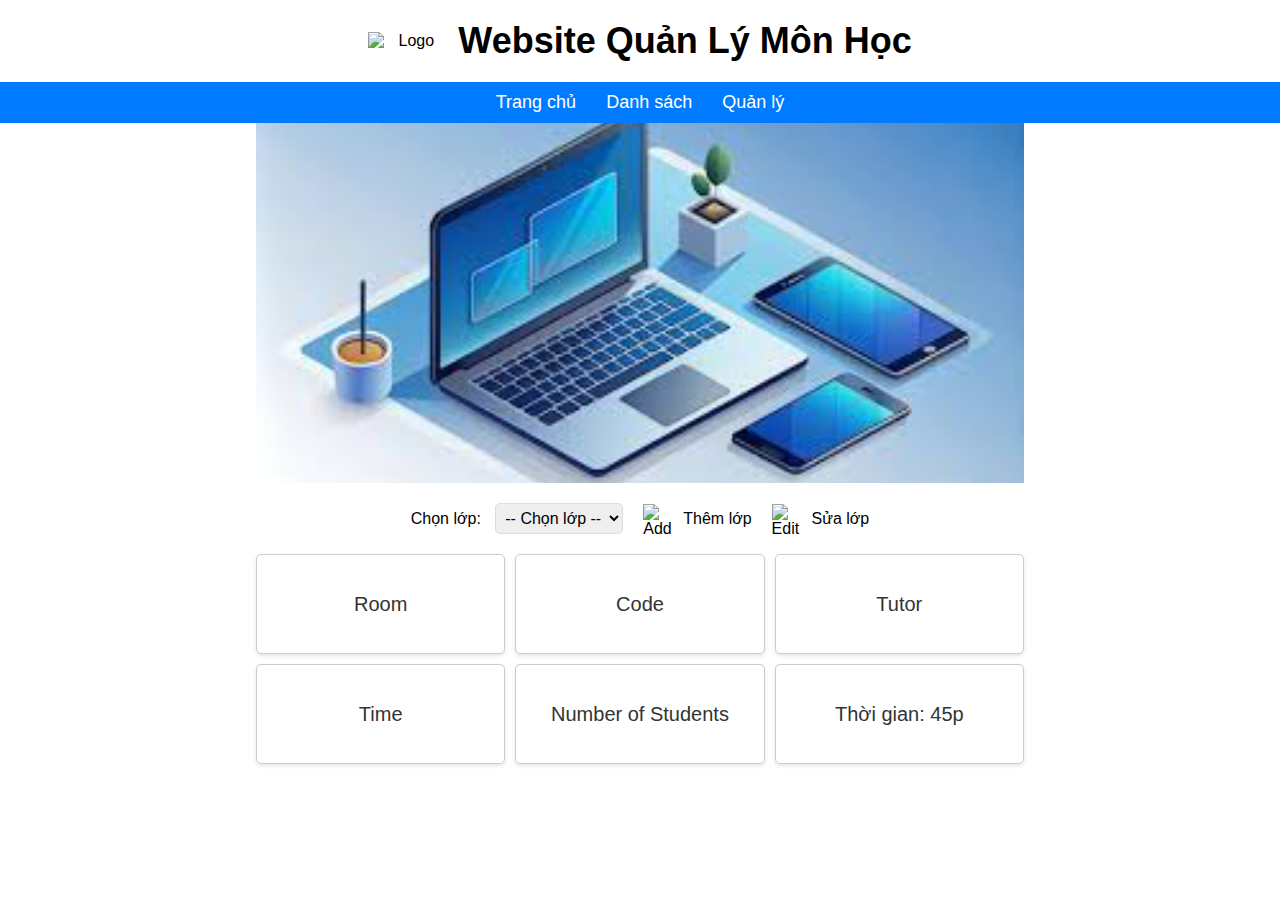
==== index.html @ f20dc372 "upload source code" ====
<!DOCTYPE html>
<html lang="vi">
<head>
    <meta charset="UTF-8">
    <meta name="viewport" content="width=device-width, initial-scale=1.0">
    <title>Website Quản Lý Môn Học</title>
    <link rel="stylesheet" href="styles.css">
    <style>
        .boxes-container {
            display: grid;
            grid-template-columns: repeat(3, 1fr);
            gap: 10px;
            justify-items: center;
        }
        .text-box {
            text-align: center;
            padding: 10px;
            border: 1px solid #ccc;
            border-radius: 5px;
            box-shadow: 0 2px 4px rgba(0, 0, 0, 0.1);
            width: 100%;
        }
        .dropdown-container {
            display: flex;
            align-items: center;
            justify-content: center;
            margin: 20px auto;
            width: 80%;
            gap: 20px;
        }
        .action-buttons {
            display: flex;
            gap: 20px;
        }
        .action-button {
            display: flex;
            align-items: center;
            cursor: pointer;
        }
        .action-button img {
            width: 30px;
            height: 30px;
            margin-right: 10px;
        }
    </style>
</head>
<body>
    <!-- Header Section -->
    <header>
        <div class="logo-container">
            <img src="images/logo.png" alt="Logo" class="logo">
            <h1>Website Quản Lý Môn Học</h1>
        </div>
    </header>

    <!-- Navbar Section -->
    <nav>
        <ul class="navbar">
            <li><a href="index.html">Trang chủ</a></li>
            <li><a href="danh-sach.html">Danh sách</a></li>
            <li><a href="quan-ly.html">Quản lý</a></li>
        </ul>
    </nav>
    <!-- Hình ảnh dưới Navbar với độ phân giải cao -->
    <div class="image-container">
        <img src="images/com.png" 
             srcset="images/com@2x.png 2x, images/com@3x.png 3x" 
             alt="Ảnh" class="image">
    </div>

    <!-- Dropdown Section -->
    <div class="dropdown-container">
        <div>
            <label for="classDropdown">Chọn lớp:</label>
            <select id="classDropdown" onchange="onClassSelect(this.value)">
                <option value="">-- Chọn lớp --</option>
            </select>
        </div>
        <div class="action-buttons">
            <div class="action-button" onclick="addClass()">
                <img src="D:/New folder/New folder (2)/images/+.png" alt="Add Class Icon">
                <span>Thêm lớp</span>
            </div>
            <div class="action-button" onclick="editClass()">
                <img src="D:/New folder/New folder (2)/images/logo.png" alt="Edit Class Icon">
                <span>Sửa lớp</span>
            </div>
        </div>
    </div>

    <!-- Boxes Section -->
    <div class="boxes-container">
        <div id="box1" class="text-box">Room</div>
        <div id="box2" class="text-box">Code</div>
        <div id="box3" class="text-box">Tutor</div>
        <div id="box4" class="text-box">Time</div>
        <div id="box5" class="text-box">Number of Students</div>
        <div id="box6" class="text-box">Thời gian: 45p</div>
    </div>

    <!-- Firebase Script -->
    <script type="module">
        import { initializeApp } from "https://www.gstatic.com/firebasejs/11.1.0/firebase-app.js";
        import { getDatabase, ref, get, set, update } from "https://www.gstatic.com/firebasejs/11.1.0/firebase-database.js";

        // Firebase configuration
        const firebaseConfig = {
          apiKey: "AIzaSyCAzHYRX8XubkUURCmSirncq4uo4GK2S3E",
          authDomain: "rfid-8555d.firebaseapp.com",
          databaseURL: "https://rfid-8555d-default-rtdb.asia-southeast1.firebasedatabase.app",
          projectId: "rfid-8555d",
          storageBucket: "rfid-8555d.firebasestorage.app",
          messagingSenderId: "464609357758",
          appId: "1:464609357758:web:3a301b7ae7dff2ab3553ef",
          measurementId: "G-F9B2JJ6VNV"
        };

        // Initialize Firebase
        const app = initializeApp(firebaseConfig);
        const database = getDatabase(app);

        // Load classes into dropdown
        function loadClasses() {
          const dropdown = document.getElementById("classDropdown");
          // Clear existing options
          dropdown.innerHTML = '<option value="">-- Chọn lớp --</option>';

          const dbRef = ref(database, "class");
          get(dbRef)
            .then((snapshot) => {
              if (snapshot.exists()) {
                const classes = snapshot.val();
                for (const className in classes) {
                  const option = document.createElement("option");
                  option.value = className;
                  option.textContent = className;
                  dropdown.appendChild(option);
                }
              } else {
                console.log("No data available");
              }
            })
            .catch((error) => {
              console.error("Error loading classes:", error);
            });
        }

        // On class select, display room and code
        window.onClassSelect = function (className) {
          if (!className) return;

          const dbRef = ref(database, `class/${className}`);
          get(dbRef)
            .then((snapshot) => {
              if (snapshot.exists()) {
                const classData = snapshot.val();
                document.getElementById("box1").textContent = `Room: ${classData.room}`;
                document.getElementById("box2").textContent = `Code: ${classData.code}`;
                document.getElementById("box3").textContent = `Tutor: ${classData.tutor}`;
                document.getElementById("box4").textContent = `Time: ${classData.time}`;
                document.getElementById("box5").textContent = `Number of Students: ${classData.numberstudent}`;
                document.getElementById("box6").textContent = `Thời gian: ${classData.thoigian}`;
              } else {
                console.log("Class data not found");
              }
            })
            .catch((error) => {
              console.error("Error loading class data:", error);
            });
        };

        // Function to add a new class
        window.addClass = function () {
          const className = prompt("Nhập tên lớp:");
          const room = prompt("Nhập phòng học:");
          const code = prompt("Nhập mã lớp:");
          const tutor = prompt("Nhập tên giảng viên:");
          const time = prompt("Nhập thời gian học:");
          const numberstudent = prompt("Nhập số lượng sinh viên:");
          const thoigian = prompt("Nhập thời gian (vd: 45p):");

          if (className && room && code && tutor && time && numberstudent && thoigian) {
            const newClassRef = ref(database, `class/${className}`);
            set(newClassRef, {
              room,
              code,
              tutor,
              time,
              numberstudent,
              thoigian
            }).then(() => {
              alert("Thêm lớp thành công!");
              loadClasses();
            }).catch((error) => {
              console.error("Error adding class:", error);
            });
          } else {
            alert("Vui lòng nhập đầy đủ thông tin.");
          }
        };

        // Function to edit an existing class with validation and feature selection
        window.editClass = function () {
            const className = prompt("Nhập tên lớp cần sửa:");
            if (!className) {
                alert("Vui lòng nhập tên lớp cần sửa.");
                return;
            }

            const classRef = ref(database, `class/${className}`);

            // Check if the class exists
            get(classRef)
                .then((snapshot) => {
                    if (!snapshot.exists()) {
                        alert("Lớp không tồn tại. Vui lòng nhập lại.");
                        return;
                    }

                    const classData = snapshot.val();
                    alert(`Thông tin lớp hiện tại:
- Phòng: ${classData.room}
- Mã lớp: ${classData.code}
- Giảng viên: ${classData.tutor}
- Thời gian học: ${classData.time}
- Số lượng sinh viên: ${classData.numberstudent}
- Thời gian: ${classData.thoigian}`);

                    // Ask user which feature to edit
                    const featureToEdit = prompt(`Bạn muốn sửa gì? 
1. Phòng
2. Mã lớp
3. Giảng viên
4. Thời gian học
5. Số lượng sinh viên
6. Thời gian`);

                    let updatedData = {};
                    switch (featureToEdit) {
                        case "1":
                            const newRoom = prompt("Nhập phòng học mới:");
                            if (newRoom) updatedData.room = newRoom;
                            break;
                        case "2":
                            const newCode = prompt("Nhập mã lớp mới:");
                            if (newCode) updatedData.code = newCode;
                            break;
                        case "3":
                            const newTutor = prompt("Nhập tên giảng viên mới:");
                            if (newTutor) updatedData.tutor = newTutor;
                            break;
                        case "4":
                            const newTime = prompt("Nhập thời gian học mới:");
                            if (newTime) updatedData.time = newTime;
                            break;
                        case "5":
                            const newNumberStudent = prompt("Nhập số lượng sinh viên mới:");
                            if (newNumberStudent) updatedData.numberstudent = newNumberStudent;
                            break;
                        case "6":
                            const newThoigian = prompt("Nhập thời gian mới (vd: 45p):");
                            if (newThoigian) updatedData.thoigian = newThoigian;
                            break;
                        default:
                            alert("Lựa chọn không hợp lệ.");
                            return;
                    }

                    // Update the database
                    if (Object.keys(updatedData).length > 0) {
                        update(classRef, updatedData)
                            .then(() => {
                                alert("Sửa lớp thành công!");
                                loadClasses();
                            })
                            .catch((error) => {
                                console.error("Error editing class:", error);
                            });
                    } else {
                        alert("Không có thay đổi nào được thực hiện.");
                    }
                })
                .catch((error) => {
                    console.error("Error checking class:", error);
                });
        };

        // Load classes when page loads
        document.addEventListener("DOMContentLoaded", loadClasses);
    </script>
</body>
</html>
---- styles.css ----
/* Reset margins and paddings */
* {
    margin: 0;
    padding: 0;
    box-sizing: border-box;
}

/* Căn chỉnh chung cho body */
body {
    font-family: Arial, sans-serif;
    margin: 0;
}

/* Header */
header {
    background-color: white; /* Màu nền trắng cho header */
    color: black; /* Màu chữ đen */
    padding: 20px 0; /* Khoảng cách trên và dưới */
    text-align: center; /* Căn giữa toàn bộ nội dung trong header */
    box-shadow: 0 4px 6px rgba(0, 0, 0, 0.1); /* Thêm bóng nhẹ cho header */
}

/* Logo container */
.logo-container {
    display: flex;
    justify-content: center; /* Căn giữa logo và tiêu đề */
    align-items: center;
    gap: 10px; /* Khoảng cách giữa logo và tiêu đề */
}

/* Logo */
.logo {
    width: 80px; /* Kích thước logo */
    height: auto;
}

/* Tiêu đề website */
h1 {
    font-size: 36px;
    color: black; /* Màu chữ đen */
    margin: 0;
}

/* Responsive Design: Cân chỉnh logo và tiêu đề cho màn hình nhỏ */
@media screen and (min-width: 769px) {
    .box {
        height: calc(40vh / 3); /* Tính toán chiều cao phù hợp */
        width: calc(33.33% - 10px); /* Đặt chiều rộng ô */
        font-size: 16px; /* Kích thước chữ mặc định */
    }
}

/* Navbar */
.navbar {
    list-style: none;
    display: flex;
    justify-content: center;
    background-color: #007BFF; /* Màu nền của navbar */
    padding: 10px;
}

.navbar li {
    margin: 0 15px; /* Khoảng cách giữa các mục */
}

.navbar a {
    color: white; /* Màu chữ của các liên kết */
    text-decoration: none; /* Loại bỏ gạch dưới */
    font-size: 18px; /* Kích thước chữ */
}

.navbar a:hover {
    color: #FFD700; /* Màu khi hover */
}

/* Hình ảnh */
.image {
    width: 60%; 
    height: 40vh; 
    object-fit: cover; 
    display: block;
    margin-left: auto;
    margin-right: auto;
}

/* Các ô dưới ảnh */
.boxes-container {
    display: flex;
    justify-content: space-between;
    width: 60%; 
    margin-left: auto;
    margin-right: auto;
    margin-top: 20px;
}

.box {
    background-color: #007BFF;
    margin: 0 5px;
    border-radius: 5px;
    word-wrap: break-word; /* Bẻ dòng khi nội dung quá dài */
    overflow-wrap: break-word; /* Hỗ trợ trình duyệt mới */
    white-space: normal; /* Bật ngắt dòng tự động */
    text-align: center; /* Căn giữa nội dung trong ô */
    overflow: hidden; /* Ẩn nội dung nếu cần */
    min-height: 50px; /* Đặt chiều cao tối thiểu thay vì cố định */
    padding: 10px; /* Thêm padding để tạo không gian cho chữ */
}

/* Các ô thể hiện chữ dưới các ô trên */
.text-boxes-container {
    display: flex;
    justify-content: space-between;
    width: 60%; /* Chiều rộng của container bằng với ảnh */
    margin-left: auto;
    margin-right: auto;
    margin-top: 20px; /* Khoảng cách giữa các ô chữ và các ô trước đó */
}

.text-box {
    height: 100px; /* Chiều cao của mỗi ô chữ */
    width: calc(33.33% - 10px); /* Mỗi ô chiếm 1/3 chiều rộng của container */
    background-color: white; /* Màu nền trắng */
    margin: 0 5px; /* Khoảng cách giữa các ô */
    border-radius: 5px; /* Bo góc các ô */
    display: flex;
    justify-content: center;
    align-items: center;
    font-size: 20px; /* Kích thước chữ */
    color: #333; /* Màu chữ */
    text-align: center;
    border: 1px solid #ddd; /* Thêm đường viền mờ để làm rõ ô */
}

/* Tùy chỉnh chữ trong các ô nếu cần */
.text-box:hover {
    background-color: #f0f0f0; /* Màu nền khi hover */
}
/* Bảng dữ liệu */
.data-table {
    width: 90%; /* Chiều rộng bảng */
    margin: 20px auto; /* Căn giữa bảng */
    border-collapse: collapse; /* Gộp các viền bảng */
}

.data-table th, .data-table td {
    padding: 10px;
    border: 1px solid #ddd; /* Đường viền cho các ô */
    text-align: center; /* Căn giữa chữ trong các ô */
}

.data-table th {
    background-color: #007BFF;
    color: white; /* Màu chữ cho tiêu đề cột */
    font-weight: bold;
}

.data-table tr:nth-child(even) {
    background-color: #f9f9f9; /* Màu nền cho các hàng chẵn */
}

.data-table tr:hover {
    background-color: #f0f0f0; /* Màu nền khi hover vào hàng */
}

/* Thêm responsive cho bảng khi màn hình nhỏ */
@media screen and (max-width: 768px) {
    .box {
        width: 45%; /* Tăng chiều rộng để phù hợp màn hình nhỏ hơn */
        font-size: 14px; /* Giảm kích thước chữ */
        margin: 10px auto; /* Đặt ô cách đều và căn giữa */
    }
}



.container {
    display: flex;
    padding: 20px;
}

/* Các ô bên trái */
.left-boxes-container {
    width: 30%;
    display: flex;
    flex-direction: column;
    padding-right: 20px; /* Khoảng cách giữa các ô */
}

.left-boxes-container .box {
    background-color: #f1f1f1;
    padding: 20px;
    margin-bottom: 10px;
    text-align: center;
    border: 1px solid #ccc;
    cursor: pointer;
    font-size: 18px;
}

/* Các ô bên phải */
.right-boxes-container {
    width: 60%;
    display: flex;
    flex-direction: column;
    padding: 20px;
    opacity: 0; /* Ẩn ban đầu */
    transform: translateX(100%); /* Di chuyển ra ngoài */
    transition: opacity 0.3s ease, transform 0.3s ease;
}

.right-boxes-container.show {
    opacity: 1; /* Hiển thị khi có class 'show' */
    transform: translateX(0); /* Di chuyển vào vị trí ban đầu */
}

.right-boxes-container .box {
    background-color: #f1f1f1;
    padding: 20px;
    margin-bottom: 10px;
    text-align: center;
    border: 1px solid #ccc;
    font-size: 18px;
}
/* Dropdown container */
.dropdown-container {
    width: 20%; /* Đặt chiều rộng cho dropdown */
    margin: 10px auto; /* Căn giữa và thêm khoảng cách */
    display: flex;
    align-items: center;
    justify-content: space-between;
    font-size: 16px;
}

/* Label cho dropdown */
.dropdown-container label {
    margin-right: 10px; /* Khoảng cách giữa label và dropdown */
}

/* Style cho dropdown */
.dropdown-container select {
    padding: 5px;
    border: 1px solid #ddd;
    border-radius: 5px;
    font-size: 16px;
    cursor: pointer;
}


.left-boxes-container .button-container {
    display: flex;
    align-items: center;
    justify-content: space-between;
}

.left-boxes-container .button-container .add-button {
    background-color: #007BFF; /* Màu xanh giống navbar */
    color: white; /* Màu chữ trắng */
    border: none;
    padding: 8px 12px; /* Khoảng cách trong nút */
    border-radius: 5px; /* Bo góc nút */
    cursor: pointer; /* Thay đổi con trỏ khi hover */
    font-size: 14px; /* Kích thước chữ */
    transition: background-color 0.3s ease; /* Hiệu ứng hover */
}

.left-boxes-container .button-container .add-button:hover {
    background-color: #0056b3; /* Màu xanh đậm hơn khi hover */
}

/* Style cho form thêm sinh viên */
#add-student-form {
    margin: 20px auto; /* Căn giữa form */
    padding: 20px;
    border: 1px solid #ddd;
    border-radius: 5px;
    background-color: #f9f9f9; /* Màu nền nhẹ */
    width: 50%; /* Chiều rộng vừa phải */
    box-shadow: 0 4px 6px rgba(0, 0, 0, 0.1); /* Thêm bóng nhẹ */
}

#add-student-form input, #add-student-form button {
    width: calc(100% - 24px); /* Giữ khoảng cách đều trong form */
    margin: 10px 0;
    padding: 8px;
    font-size: 16px;
    border: 1px solid #ddd;
    border-radius: 5px;
}

#add-student-form button {
    background-color: #007BFF;
    color: white;
    border: none;
    cursor: pointer;
    transition: background-color 0.3s ease;
}

#add-student-form button:hover {
    background-color: #0056b3;
}
.add-button {
    background: none;
    border: none;
    cursor: pointer;
    margin-left: 10px;
}

.add-icon {
    width: 20px;
    height: 20px;
}
#show-add-form-btn {
    background-color: #007BFF;
    color: white;
    border: none;
    padding: 10px 15px;
    border-radius: 5px;
    cursor: pointer;
}

/*#show-add-form-btn:hover {
    background-color: #0056b3;
}*/
#show-add-form-btn {
    display: flex;
    align-items: center;
    justify-content: center;
    background-color: #007BFF;
    color: white;
    border: none;
    padding: 10px 15px;
    border-radius: 5px;
    cursor: pointer;
    font-size: 16px;
}

#show-add-form-btn:hover {
    background-color: #0056b3;
}

.icon-button {
    background: none; /* Loại bỏ nền */
    border: none; /* Loại bỏ viền */
    padding: 0; /* Xóa khoảng cách bên trong nút */
    cursor: pointer; /* Con trỏ dạng pointer khi hover */
    display: flex;
    justify-content: center;
    align-items: center;
}

.button-logo {
    width: 40px; /* Kích thước logo */
    height: 40px;
    display: block;
}
#add-student-form {
    display: none; /* Ẩn form ban đầu */
    position: relative; /* Đảm bảo form hiển thị đúng vị trí */
    margin: 20px auto;
    padding: 20px;
    border: 1px solid #ddd;
    border-radius: 5px;
    background-color: #f9f9f9;
    width: 50%; /* Độ rộng hợp lý */
    box-shadow: 0 4px 6px rgba(0, 0, 0, 0.1); /* Thêm bóng nhẹ */
    z-index: 10; /* Đảm bảo form nằm trên cùng */
}
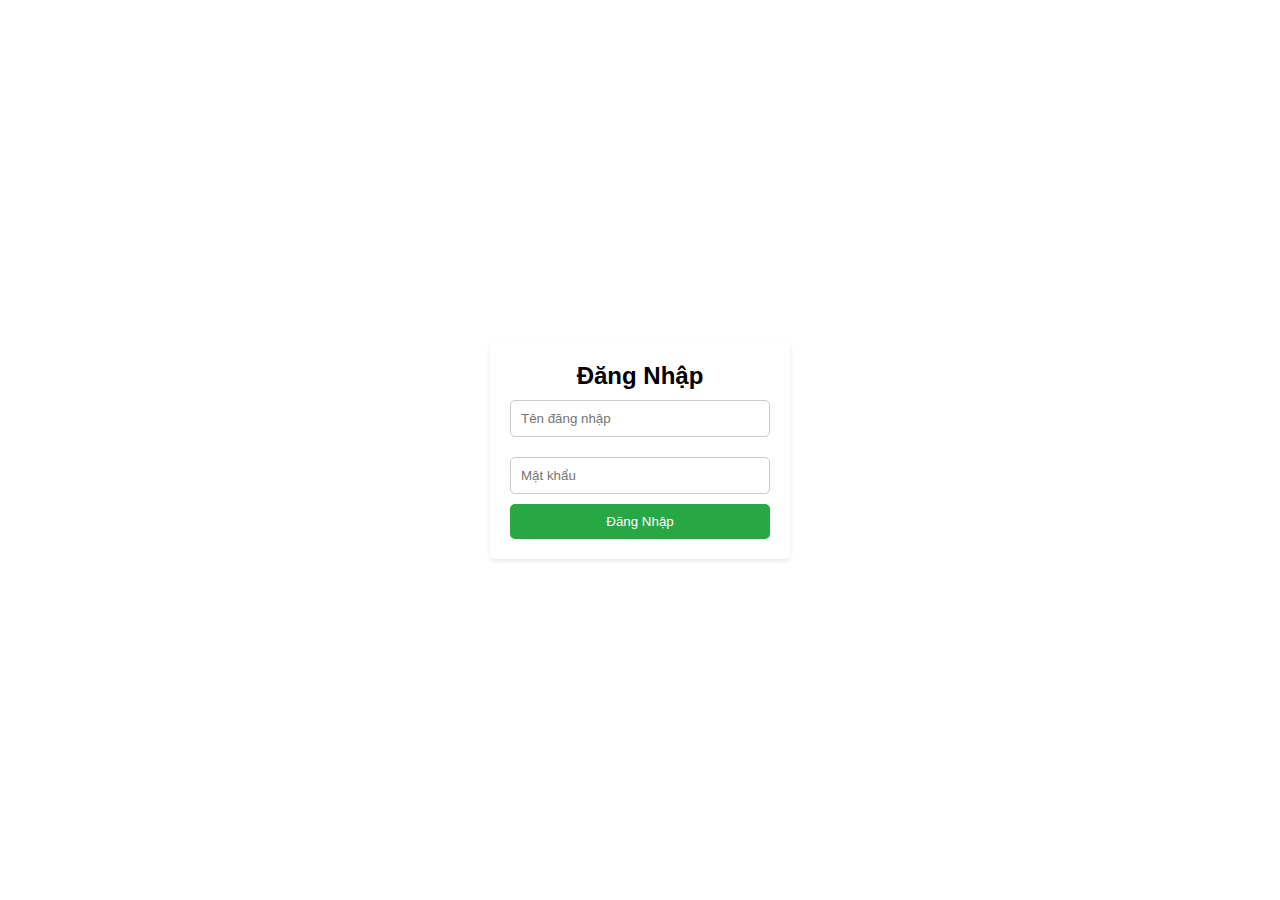
==== commit 17a153f4: "new file" ====
--- a/index.html
+++ b/index.html
@@ -6,6 +6,13 @@
     <title>Website Quản Lý Môn Học</title>
     <link rel="stylesheet" href="styles.css">
     <style>
+       body {
+            margin: 0;
+            padding: 0;
+        }
+        .hidden {
+            display: none;
+        }
         .boxes-container {
             display: grid;
             grid-template-columns: repeat(3, 1fr);
@@ -42,13 +49,94 @@
             height: 30px;
             margin-right: 10px;
         }
+        .login-container {
+            position: fixed;
+            top: 0;
+            left: 0;
+            width: 100%;
+            height: 100%;
+            background-color: #ffffff;
+            display: flex;
+            justify-content: center;
+            align-items: center;
+            z-index: 9999;
+        }
+        .login-box {
+            background-color: #fff;
+            padding: 20px;
+            border-radius: 5px;
+            box-shadow: 0 2px 4px rgba(0, 0, 0, 0.1);
+            width: 300px;
+            text-align: center;
+        }
+        .login-box input {
+            width: 100%;
+            padding: 10px;
+            margin: 10px 0;
+            border: 1px solid #ccc;
+            border-radius: 5px;
+        }
+        .login-box button {
+            width: 100%;
+            padding: 10px;
+            background-color: #28a745;
+            color: white;
+            border: none;
+            border-radius: 5px;
+            cursor: pointer;
+        }
+        .login-box button:hover {
+            background-color: #218838;
+        }
+        #studentListContainer {
+            margin-top: 20px;
+            padding: 10px;
+            border: 1px solid #ccc;
+            border-radius: 5px;
+            box-shadow: 0 2px 4px rgba(0, 0, 0, 0.1);
+            width: 80%;
+            margin-left: auto;
+            margin-right: auto;
+        }
+
+        #studentList {
+            list-style: none;
+            padding: 0;
+        }
+
+        #studentList li {
+            margin: 10px 0;
+            padding: 10px;
+            border: 1px solid #ccc;
+            border-radius: 5px;
+            box-shadow: 0 2px 4px rgba(0, 0, 0, 0.1);
+        }
+        .action-buttons {
+    display: flex;
+    justify-content: center; /* Căn giữa ngang */
+    align-items: center; /* Căn giữa dọc */
+    gap: 20px; /* Khoảng cách giữa các nút */
+    margin-top: 20px; /* Khoảng cách giữa dropdown và nút */
+}
+
     </style>
 </head>
 <body>
+   <!-- Form đăng nhập -->
+   <div class="login-container" id="loginContainer">
+        <div class="login-box">
+            <h2>Đăng Nhập</h2>
+            <input type="text" id="username" placeholder="Tên đăng nhập">
+            <input type="password" id="password" placeholder="Mật khẩu">
+            <button onclick="login()">Đăng Nhập</button>
+            <p id="loginMessage" style="color:red;"></p>
+        </div>
+</div>
+
     <!-- Header Section -->
     <header>
         <div class="logo-container">
-            <img src="images/logo.png" alt="Logo" class="logo">
+            <img src="/webdiemdanh/images/Logo.png" alt="Logo" class="logo">
             <h1>Website Quản Lý Môn Học</h1>
         </div>
     </header>
@@ -59,6 +147,7 @@
             <li><a href="index.html">Trang chủ</a></li>
             <li><a href="danh-sach.html">Danh sách</a></li>
             <li><a href="quan-ly.html">Quản lý</a></li>
+            <li><a href="taikhoan.html">Quản lý</a></li>
         </ul>
     </nav>
     <!-- Hình ảnh dưới Navbar với độ phân giải cao -->
@@ -67,37 +156,50 @@
              srcset="images/com@2x.png 2x, images/com@3x.png 3x" 
              alt="Ảnh" class="image">
     </div>
-
+    
+  
     <!-- Dropdown Section -->
     <div class="dropdown-container">
-        <div>
-            <label for="classDropdown">Chọn lớp:</label>
-            <select id="classDropdown" onchange="onClassSelect(this.value)">
-                <option value="">-- Chọn lớp --</option>
-            </select>
-        </div>
-        <div class="action-buttons">
-            <div class="action-button" onclick="addClass()">
-                <img src="D:/New folder/New folder (2)/images/+.png" alt="Add Class Icon">
-                <span>Thêm lớp</span>
-            </div>
-            <div class="action-button" onclick="editClass()">
-                <img src="D:/New folder/New folder (2)/images/logo.png" alt="Edit Class Icon">
-                <span>Sửa lớp</span>
-            </div>
-        </div>
+      <div style="text-align: center;">
+          <label for="classDropdown">Chọn lớp:</label>
+          <select id="classDropdown" onchange="onClassSelect(this.value)">
+              <option value="">-- Chọn lớp --</option>
+          </select>
+      </div>
+  </div>
+  <div class="action-buttons">
+    <div class="action-button" onclick="addClass()">
+        <img src="/webdiemdanh/images/+.png" alt="Add Class Icon">
+        <span>Thêm lớp</span>
+    </div>
+    <div class="action-button" onclick="editClass()">
+        <img src="/webdiemdanh/images/Logo.png" alt="Edit Class Icon">
+        <span>Sửa lớp</span>
+    </div>
+    <div class="action-button" onclick="viewClassList()">
+        <img src="/webdiemdanh/images/list.png" alt="View Class List Icon">
+        <span>Xem danh sách lớp</span>
+    </div>
+</div>
     </div>
 
     <!-- Boxes Section -->
     <div class="boxes-container">
-        <div id="box1" class="text-box">Room</div>
-        <div id="box2" class="text-box">Code</div>
-        <div id="box3" class="text-box">Tutor</div>
-        <div id="box4" class="text-box">Time</div>
-        <div id="box5" class="text-box">Number of Students</div>
-        <div id="box6" class="text-box">Thời gian: 45p</div>
-    </div>
-
+      <div id="box1" class="text-box">Room</div>
+      <div id="box2" class="text-box">Code</div>
+      <div id="box3" class="text-box">Tutor</div>
+      <div id="box4" class="text-box">Time</div>
+      <div id="box5" class="text-box">Number of Students</div>
+      <div id="box6" class="text-box">Time in week</div>
+  </div>
+    <div id="classListContainer" class="hidden">
+      <h2>Danh sách lớp</h2>
+      <ul id="classList"></ul>
+    </div>
+    <div id="studentListContainer" class="hidden">
+      <h2>Danh sách sinh viên</h2>
+      <ul id="studentList"></ul>
+  </div>
     <!-- Firebase Script -->
     <script type="module">
         import { initializeApp } from "https://www.gstatic.com/firebasejs/11.1.0/firebase-app.js";
@@ -118,171 +220,275 @@
         // Initialize Firebase
         const app = initializeApp(firebaseConfig);
         const database = getDatabase(app);
-
+        
+        // Kiểm tra trạng thái đăng nhập
+        window.addEventListener("load", function() {
+            const isLoggedIn = sessionStorage.getItem("isLoggedIn");
+            if (isLoggedIn === "true") {
+                document.getElementById("loginContainer").style.display = "none";
+            } else {
+                sessionStorage.clear();
+            }
+        });
+        window.login = function () {
+          const username = document.getElementById("username").value.trim();
+          const password = document.getElementById("password").value.trim();
+          const loginMessage = document.getElementById("loginMessage");
+
+        const tutorRef = ref(database, `Tutor`);
+        get(tutorRef).then((snapshot) => {
+          if (snapshot.exists()) {
+            const tutors = snapshot.val();
+            let isLoggedIn = false;
+
+            // Duyệt qua tất cả tài khoản trong Tutor
+            for (const key in tutors) {
+                const user = tutors[key];
+                if (user.acc === username && user.pass === password) {
+                    isLoggedIn = true;
+                    break;
+                }
+            }
+
+            if (isLoggedIn) {
+                document.getElementById("loginContainer").style.display = "none";
+                sessionStorage.setItem("isLoggedIn", "true");
+            } else {
+                loginMessage.textContent = "Tên đăng nhập hoặc mật khẩu không đúng.";
+            }
+        } else {
+            loginMessage.textContent = "Không có dữ liệu người dùng.";
+        }
+    }).catch((error) => {
+        console.error("Lỗi khi đăng nhập:", error);
+        loginMessage.textContent = "Đã xảy ra lỗi. Vui lòng thử lại.";
+    });
+}
+let selectedClass = "";
         // Load classes into dropdown
         function loadClasses() {
-          const dropdown = document.getElementById("classDropdown");
-          // Clear existing options
-          dropdown.innerHTML = '<option value="">-- Chọn lớp --</option>';
-
-          const dbRef = ref(database, "class");
-          get(dbRef)
+            const dropdown = document.getElementById("classDropdown");
+            dropdown.innerHTML = '<option value="">-- Chọn lớp --</option>';
+            
+            const dbRef = ref(database, "class");
+            get(dbRef)
+                .then((snapshot) => {
+                    if (snapshot.exists()) {
+                        const classes = snapshot.val();
+                        for (const className in classes) {
+                            const option = document.createElement("option");
+                            option.value = className;
+                            option.textContent = className;
+                            dropdown.appendChild(option);
+                        }
+                    } else {
+                        console.log("Không có dữ liệu lớp học.");
+                    }
+                })
+                .catch((error) => {
+                    console.error("Lỗi khi tải danh sách lớp:", error);
+                });
+        }
+
+        // Khi chọn lớp, hiển thị thông tin và lưu lớp được chọn
+        window.onClassSelect = function (className) {
+            if (!className) return;
+
+            selectedClass = className;
+
+            const dbRef = ref(database, `class/${className}`);
+            get(dbRef)
+                .then((snapshot) => {
+                    if (snapshot.exists()) {
+                        const classData = snapshot.val();
+                        document.getElementById("box1").textContent = `Room: ${classData.room}`;
+                        document.getElementById("box2").textContent = `Code: ${classData.code}`;
+                        document.getElementById("box3").textContent = `Tutor: ${classData.tutor}`;
+                        document.getElementById("box4").textContent = `Time: ${classData.time}`;
+                        document.getElementById("box5").textContent = `Number of Students: ${classData.numberstudent}`;
+                        document.getElementById("box6").textContent = `Thời gian: ${classData.day}`;
+                    }
+                })
+                .catch((error) => {
+                    console.error("Lỗi khi tải thông tin lớp:", error);
+                });
+        };
+        // Function to view students in a class
+        function viewStudents(className) {
+    const studentListContainer = document.getElementById("studentListContainer");
+    const studentList = document.getElementById("studentList");
+
+    // Xóa danh sách sinh viên trước khi thêm dữ liệu mới
+    studentList.innerHTML = "";
+
+    const studentRef = ref(database, "student");
+    get(studentRef)
+        .then((snapshot) => {
+            if (snapshot.exists()) {
+                const students = snapshot.val();
+                const studentsInClass = Object.values(students).filter(student => student["classjoin"]?.[className]?.added);
+
+                if (studentsInClass.length > 0) {
+                    studentsInClass.forEach((student, index) => {
+                        const li = document.createElement("li");
+                        li.textContent = `${index + 1}. ${student["Ho ten"]} - MSSV: ${student["MSSV"]} - Email: ${student["Gmail"] || "undefined"} - SĐT: ${student["Phone"]}`;
+                        studentList.appendChild(li);
+                    });
+
+                    studentListContainer.classList.remove("hidden");
+                } else {
+                    alert(`Không có sinh viên trong lớp ${className}.`);
+                    studentListContainer.classList.add("hidden");
+                }
+            } else {
+                alert(`Không có dữ liệu sinh viên.`);
+                studentListContainer.classList.add("hidden");
+            }
+        })
+        .catch(error => {
+            console.error("Lỗi khi tải danh sách sinh viên:", error);
+        });
+}
+
+        // View class list
+        window.viewClassList = function () {
+            if (!selectedClass) {
+                alert("Vui lòng chọn lớp trước khi xem danh sách sinh viên.");
+                return;
+            }
+            viewStudents(selectedClass);
+        };
+
+        // Function to add a new class
+        window.addClass = function () {
+          const className = prompt("Nhập tên lớp:");
+          if (!className) {
+            alert("Vui lòng nhập tên lớp.");
+            return;
+          }
+
+          const classRef = ref(database, `class/${className}`);
+          get(classRef)
             .then((snapshot) => {
               if (snapshot.exists()) {
-                const classes = snapshot.val();
-                for (const className in classes) {
-                  const option = document.createElement("option");
-                  option.value = className;
-                  option.textContent = className;
-                  dropdown.appendChild(option);
-                }
+                alert(`Lớp "${className}" đã tồn tại. Vui lòng nhập tên lớp khác.`);
+                return;
+              }
+
+              const room = prompt("Nhập phòng học:");
+              const code = prompt("Nhập mã lớp:");
+              const tutor = prompt("Nhập tên giảng viên:");
+              const time = prompt("Nhập thời gian học:");
+              const numberstudent = prompt("Nhập số lượng sinh viên:");
+              const day = prompt("Ngay trong tuan :");
+
+              if (room && code && tutor && time && numberstudent && day) {
+                set(classRef, {
+                  room,
+                  code,
+                  tutor,
+                  time,
+                  numberstudent,
+                  day,
+                })
+                  .then(() => {
+                    alert("Thêm lớp thành công!");
+                    loadClasses();
+                  })
+                  .catch((error) => {
+                    console.error("Lỗi khi thêm lớp:", error);
+                  });
               } else {
-                console.log("No data available");
+                alert("Vui lòng nhập đầy đủ thông tin.");
               }
             })
             .catch((error) => {
-              console.error("Error loading classes:", error);
-            });
-        }
-
-        // On class select, display room and code
-        window.onClassSelect = function (className) {
-          if (!className) return;
-
-          const dbRef = ref(database, `class/${className}`);
-          get(dbRef)
-            .then((snapshot) => {
-              if (snapshot.exists()) {
-                const classData = snapshot.val();
-                document.getElementById("box1").textContent = `Room: ${classData.room}`;
-                document.getElementById("box2").textContent = `Code: ${classData.code}`;
-                document.getElementById("box3").textContent = `Tutor: ${classData.tutor}`;
-                document.getElementById("box4").textContent = `Time: ${classData.time}`;
-                document.getElementById("box5").textContent = `Number of Students: ${classData.numberstudent}`;
-                document.getElementById("box6").textContent = `Thời gian: ${classData.thoigian}`;
-              } else {
-                console.log("Class data not found");
-              }
-            })
-            .catch((error) => {
-              console.error("Error loading class data:", error);
+              console.error("Lỗi khi kiểm tra lớp:", error);
             });
         };
 
-        // Function to add a new class
-        window.addClass = function () {
-          const className = prompt("Nhập tên lớp:");
-          const room = prompt("Nhập phòng học:");
-          const code = prompt("Nhập mã lớp:");
-          const tutor = prompt("Nhập tên giảng viên:");
-          const time = prompt("Nhập thời gian học:");
-          const numberstudent = prompt("Nhập số lượng sinh viên:");
-          const thoigian = prompt("Nhập thời gian (vd: 45p):");
-
-          if (className && room && code && tutor && time && numberstudent && thoigian) {
-            const newClassRef = ref(database, `class/${className}`);
-            set(newClassRef, {
-              room,
-              code,
-              tutor,
-              time,
-              numberstudent,
-              thoigian
-            }).then(() => {
-              alert("Thêm lớp thành công!");
-              loadClasses();
-            }).catch((error) => {
-              console.error("Error adding class:", error);
-            });
-          } else {
-            alert("Vui lòng nhập đầy đủ thông tin.");
+        // Function to edit an existing class
+        window.editClass = function () {
+          const className = prompt("Nhập tên lớp cần sửa:");
+          if (!className) {
+            alert("Vui lòng nhập tên lớp cần sửa.");
+            return;
           }
-        };
-
-        // Function to edit an existing class with validation and feature selection
-        window.editClass = function () {
-            const className = prompt("Nhập tên lớp cần sửa:");
-            if (!className) {
-                alert("Vui lòng nhập tên lớp cần sửa.");
+
+          const classRef = ref(database, `class/${className}`);
+          get(classRef)
+            .then((snapshot) => {
+              if (!snapshot.exists()) {
+                alert("Lớp không tồn tại. Vui lòng nhập lại.");
                 return;
-            }
-
-            const classRef = ref(database, `class/${className}`);
-
-            // Check if the class exists
-            get(classRef)
-                .then((snapshot) => {
-                    if (!snapshot.exists()) {
-                        alert("Lớp không tồn tại. Vui lòng nhập lại.");
-                        return;
-                    }
-
-                    const classData = snapshot.val();
-                    alert(`Thông tin lớp hiện tại:
-- Phòng: ${classData.room}
-- Mã lớp: ${classData.code}
-- Giảng viên: ${classData.tutor}
-- Thời gian học: ${classData.time}
-- Số lượng sinh viên: ${classData.numberstudent}
-- Thời gian: ${classData.thoigian}`);
-
-                    // Ask user which feature to edit
-                    const featureToEdit = prompt(`Bạn muốn sửa gì? 
+              }
+
+              const classData = snapshot.val();
+              const featureToEdit = prompt(
+                `Thông tin lớp hiện tại:
+Phòng: ${classData.room}
+Mã lớp: ${classData.code}
+Giảng viên: ${classData.tutor}
+Thời gian học: ${classData.time}
+Số lượng sinh viên: ${classData.numberstudent}
+day: ${classData.day}
+
+Bạn muốn sửa gì?
 1. Phòng
 2. Mã lớp
 3. Giảng viên
 4. Thời gian học
 5. Số lượng sinh viên
-6. Thời gian`);
-
-                    let updatedData = {};
-                    switch (featureToEdit) {
-                        case "1":
-                            const newRoom = prompt("Nhập phòng học mới:");
-                            if (newRoom) updatedData.room = newRoom;
-                            break;
-                        case "2":
-                            const newCode = prompt("Nhập mã lớp mới:");
-                            if (newCode) updatedData.code = newCode;
-                            break;
-                        case "3":
-                            const newTutor = prompt("Nhập tên giảng viên mới:");
-                            if (newTutor) updatedData.tutor = newTutor;
-                            break;
-                        case "4":
-                            const newTime = prompt("Nhập thời gian học mới:");
-                            if (newTime) updatedData.time = newTime;
-                            break;
-                        case "5":
-                            const newNumberStudent = prompt("Nhập số lượng sinh viên mới:");
-                            if (newNumberStudent) updatedData.numberstudent = newNumberStudent;
-                            break;
-                        case "6":
-                            const newThoigian = prompt("Nhập thời gian mới (vd: 45p):");
-                            if (newThoigian) updatedData.thoigian = newThoigian;
-                            break;
-                        default:
-                            alert("Lựa chọn không hợp lệ.");
-                            return;
-                    }
-
-                    // Update the database
-                    if (Object.keys(updatedData).length > 0) {
-                        update(classRef, updatedData)
-                            .then(() => {
-                                alert("Sửa lớp thành công!");
-                                loadClasses();
-                            })
-                            .catch((error) => {
-                                console.error("Error editing class:", error);
-                            });
-                    } else {
-                        alert("Không có thay đổi nào được thực hiện.");
-                    }
-                })
-                .catch((error) => {
-                    console.error("Error checking class:", error);
-                });
+6. day`
+              );
+
+              let updatedData = {};
+              switch (featureToEdit) {
+                case "1":
+                  const newRoom = prompt("Nhập phòng học mới:");
+                  if (newRoom) updatedData.room = newRoom;
+                  break;
+                case "2":
+                  const newCode = prompt("Nhập mã lớp mới:");
+                  if (newCode) updatedData.code = newCode;
+                  break;
+                case "3":
+                  const newTutor = prompt("Nhập tên giảng viên mới:");
+                  if (newTutor) updatedData.tutor = newTutor;
+                  break;
+                case "4":
+                  const newTime = prompt("Nhập thời gian học mới:");
+                  if (newTime) updatedData.time = newTime;
+                  break;
+                case "5":
+                  const newNumberStudent = prompt("Nhập số lượng sinh viên mới:");
+                  if (newNumberStudent) updatedData.numberstudent = newNumberStudent;
+                  break;
+                case "6":
+                  const newday = prompt("Nhập ngay trong tuan moi :");
+                  if (newday) updatedData.day = newday;
+                  break;
+                default:
+                  alert("Lựa chọn không hợp lệ.");
+                  return;
+              }
+
+              if (Object.keys(updatedData).length > 0) {
+                update(classRef, updatedData)
+                  .then(() => {
+                    alert("Sửa lớp thành công!");
+                    loadClasses();
+                  })
+                  .catch((error) => {
+                    console.error("Error editing class:", error);
+                  });
+              } else {
+                alert("Không có thay đổi nào được thực hiện.");
+              }
+            })
+            .catch((error) => {
+              console.error("Error checking class:", error);
+            });
         };
 
         // Load classes when page loads
